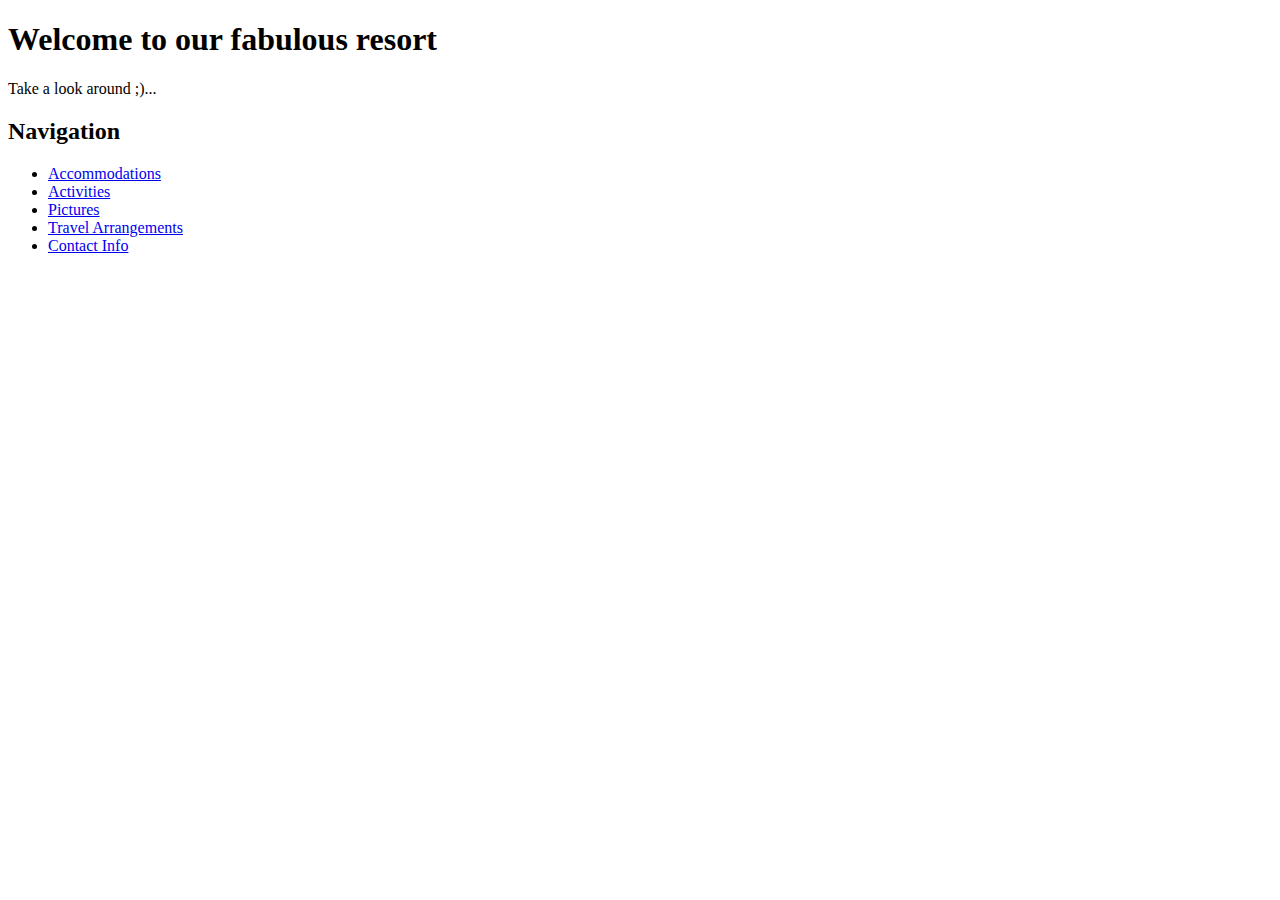
==== act.html @ 885ad2fa "create resort website pages with html template" ====
<!DOCTYPE html>
<html>
  <head>
    <title>Bangkok Sunrise</title>
  </head>
  <body>
    <h1>Welcome to our fabulous resort</h1>
    <p>Take a look around ;)...</p>

    <h2>Navigation</h2>
    <ul>
      <li><a href="accom.html">Accommodations</a></li>
      <li><a href="act.html">Activities</a></li>
      <li><a href="pics.html">Pictures</a></li>
      <li><a href="travel.html">Travel Arrangements</a></li>
      <li><a href="contact.html">Contact Info</a></li>
    </ul>

  </body>
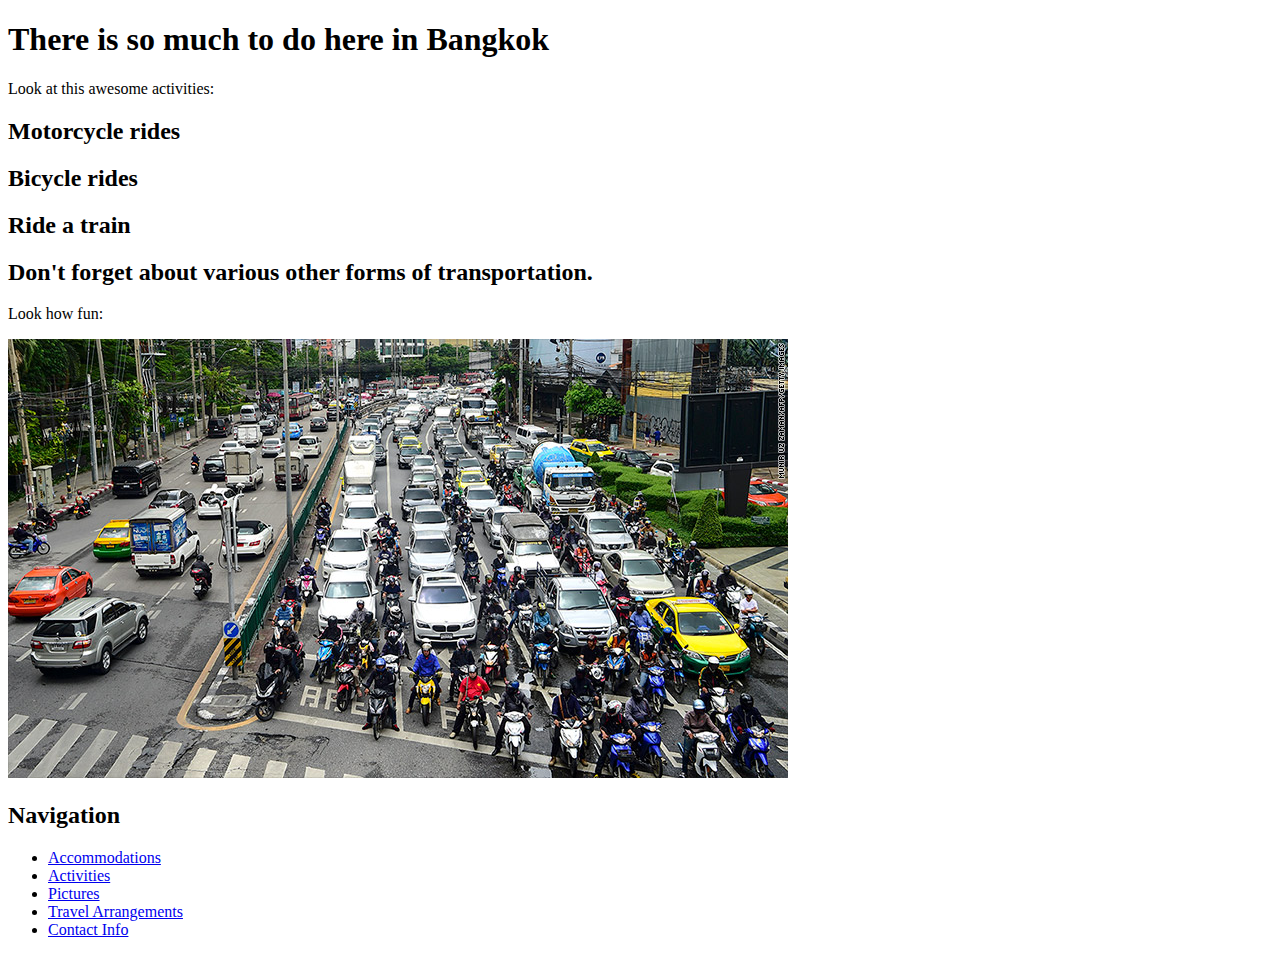
==== commit db50f5f3: "Add content to other pages." ====
--- a/act.html
+++ b/act.html
@@ -1,11 +1,22 @@
 <!DOCTYPE html>
 <html>
   <head>
-    <title>Bangkok Sunrise</title>
+    <title>Activities</title>
   </head>
   <body>
-    <h1>Welcome to our fabulous resort</h1>
-    <p>Take a look around ;)...</p>
+    <h1>There is so much to do here in Bangkok</h1>
+      <p>Look at this awesome activities:</p>
+
+      <h2>Motorcycle rides</h2>
+
+      <h2>Bicycle rides</h2>
+
+      <h2>Ride a train</h2>
+
+      <h2>Don't forget about various other forms of transportation.</h2>
+
+      <p>Look how fun:</p>
+      <img src="img/activities.jpg">
 
     <h2>Navigation</h2>
     <ul>
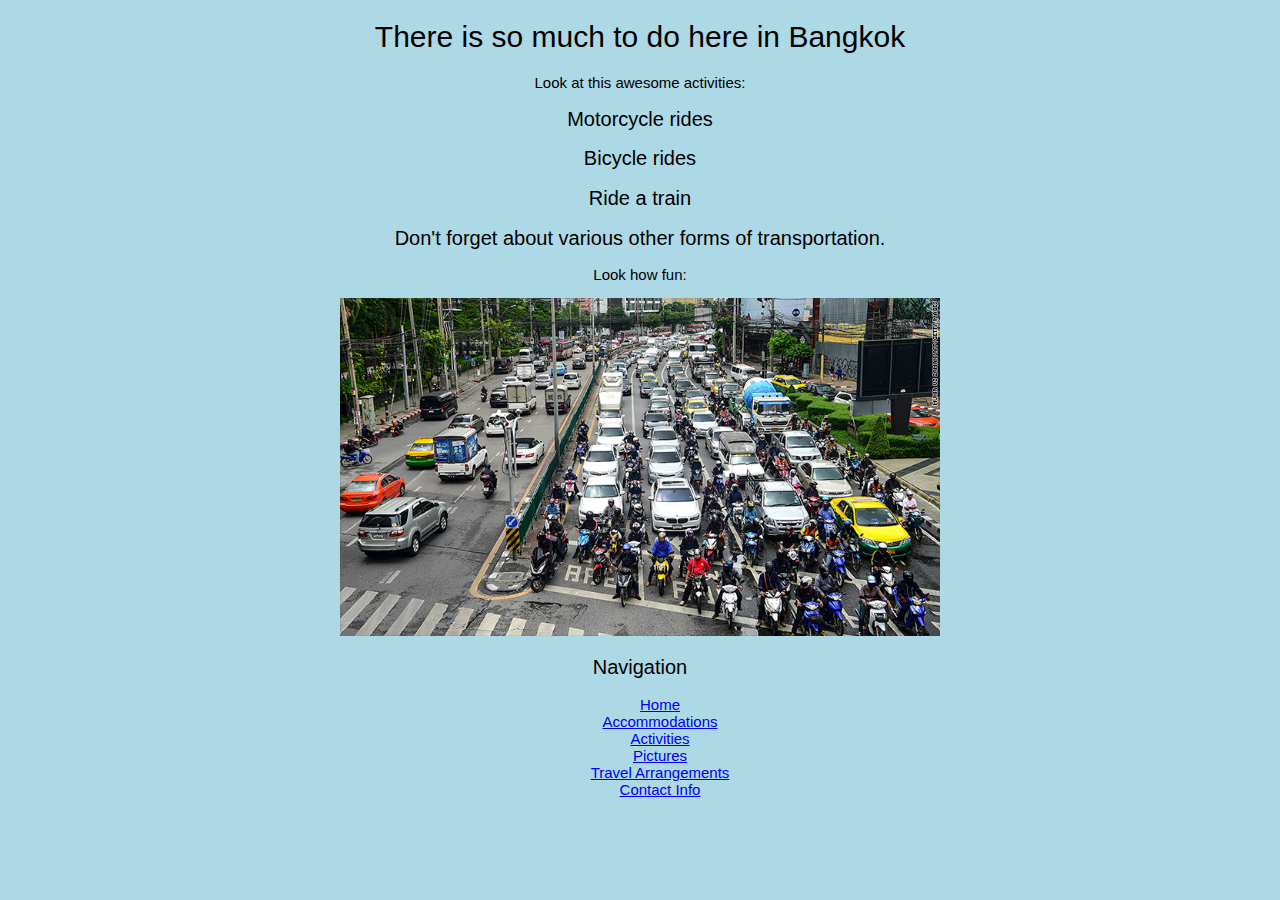
==== commit add00a24: "add home to navigation menu" ====
--- a/act.html
+++ b/act.html
@@ -1,6 +1,7 @@
 <!DOCTYPE html>
 <html>
   <head>
+    <link href="css/styles.css" rel="stylesheet" type="text/css">
     <title>Activities</title>
   </head>
   <body>
@@ -20,6 +21,7 @@
 
     <h2>Navigation</h2>
     <ul>
+      <li><a href="index.html">Home</a></li>
       <li><a href="accom.html">Accommodations</a></li>
       <li><a href="act.html">Activities</a></li>
       <li><a href="pics.html">Pictures</a></li>
--- a/css/styles.css
+++ b/css/styles.css
@@ -0,0 +1,29 @@
+body {
+  background-color: lightblue;
+  text-align: center;
+
+}
+
+h1 {
+  font: 30px arial, sans-serif;
+}
+
+h2 {
+  font: 20px arial, sans-serif;
+}
+
+p {
+  font: 15px arial, sans-serif;
+}
+
+img {
+  width: 600px;
+}
+
+li {
+  font: 15px arial, sans-serif;
+}
+
+ul {
+  list-style-type: none;
+}
